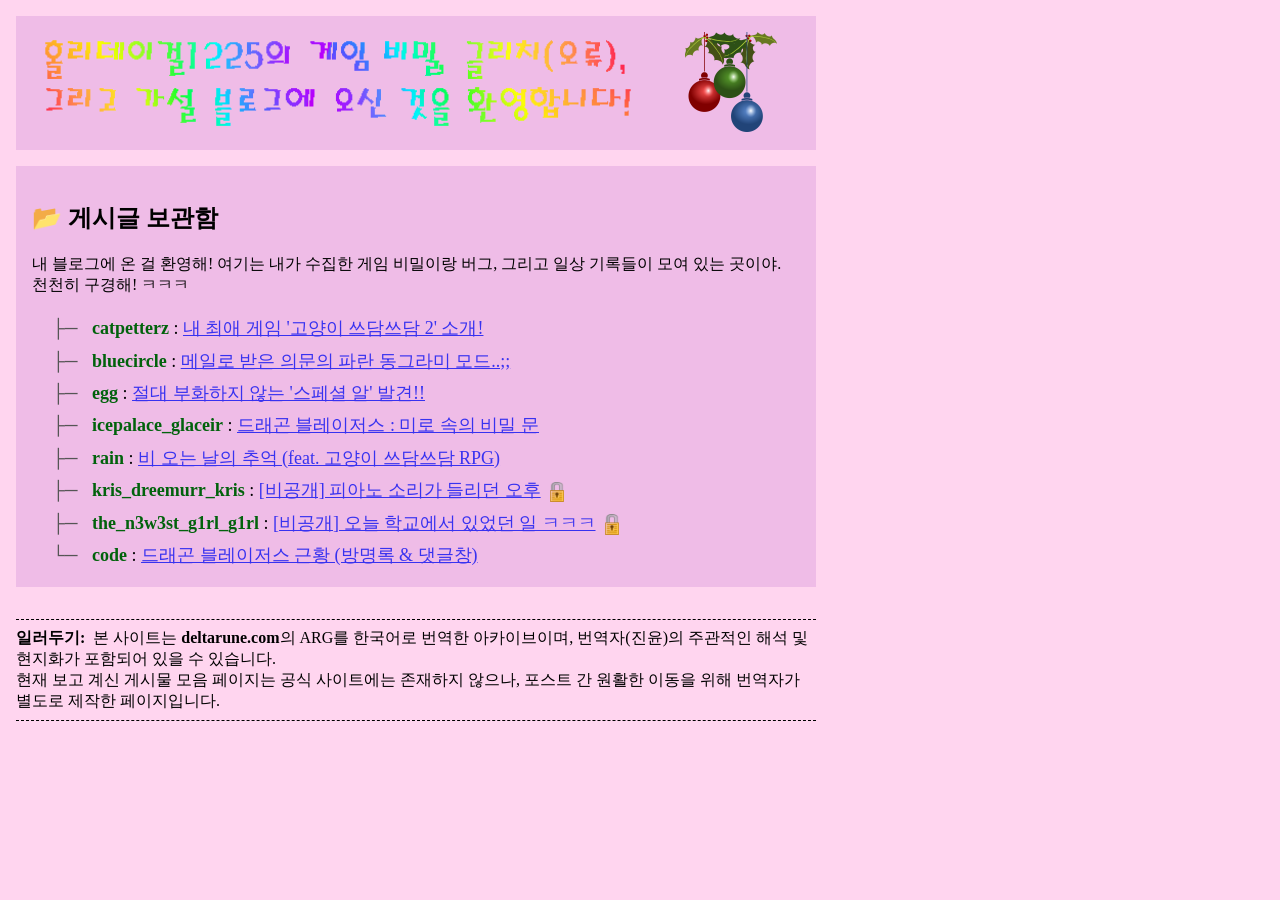
==== index.html @ a8ac2064 "Add files via upload" ====
<!DOCTYPE html>
<html lang='ko'>
<head>
  <meta content='text/html; charset=UTF-8' http-equiv='Content-Type'>
  <meta charset='utf-8'>
  <meta content='width=device-width' name='viewport'>
  <title>홀리데이걸1225의 블로그에 오신것을 환영합니다!</title>
  <link href='./assets/css/journal.css' rel='stylesheet' type='text/css'>
  <style>
    /* 트리 구조를 위한 추가 스타일 */
    .tree-container {
        line-height: 1.8;
        font-family: "Georgia", serif;
        font-size: 18px;
    }
    .tree-item {
        margin-left: 20px;
        position: relative;
    }
    .tree-item::before {
        content: "├─";
        margin-right: 10px;
        color: #555;
    }
    .tree-item.last::before {
        content: "└─";
    }
    .folder-name {
        font-weight: bold;
        color: #01620c;
    }
    .post-link {
        color: #3832F0;
        text-decoration: underline;
    }
    .post-link:hover {
        color: #ff00ff;
    }
    .private-lock {
        width: 14px;
        vertical-align: middle;
        margin-left: 5px;
    }
  </style>
</head>
<body class='body'>
  <div class='wrapper'>
    <h1 class='header'>
      <img alt="홀리데이걸1225의 블로그에 오신것을 환영합니다!" class='welcome' src='./assets/images/welcome.png'>
      <img alt='Happy Holidays' class='ornament' src='./assets/images/xmas.png'>
    </h1>

    <main>
      <div class='post'>
        <h2>📂 게시글 보관함</h2>
        <p>내 블로그에 온 걸 환영해! 여기는 내가 수집한 게임 비밀이랑 버그, 그리고 일상 기록들이 모여 있는 곳이야. 천천히 구경해! ㅋㅋㅋ</p>
        
        <div class='tree-container'>
            <div class='tree-item'>
                <span class='folder-name'>catpetterz</span> : 
                <a class='post-link' href='./catpetterz/index.htm'>내 최애 게임 '고양이 쓰담쓰담 2' 소개!</a>
            </div>
            
            <div class='tree-item'>
                <span class='folder-name'>bluecircle</span> : 
                <a class='post-link' href='./bluecircle/index.htm'>메일로 받은 의문의 파란 동그라미 모드..;;</a>
            </div>
            
            <div class='tree-item'>
                <span class='folder-name'>egg</span> : 
                <a class='post-link' href='./egg/index.htm'>절대 부화하지 않는 '스페셜 알' 발견!!</a>
            </div>
            
            <div class='tree-item'>
                <span class='folder-name'>icepalace_glaceir</span> : 
                <a class='post-link' href='./icepalace_glaceir/index.htm'>드래곤 블레이저스 : 미로 속의 비밀 문</a>
            </div>
            
            <div class='tree-item'>
                <span class='folder-name'>rain</span> : 
                <a class='post-link' href='./rain/index.htm'>비 오는 날의 추억 (feat. 고양이 쓰담쓰담 RPG)</a>
            </div>
            
            <div class='tree-item'>
                <span class='folder-name'>kris_dreemurr_kris</span> : 
                <a class='post-link' href='./kris_dreemurr_kris/index.htm'>[비공개] 피아노 소리가 들리던 오후</a>
                <img src='./assets/images/lock.png' class='private-lock' alt='private'>
            </div>
            
            <div class='tree-item'>
                <span class='folder-name'>the_n3w3st_g1rl_g1rl</span> : 
                <a class='post-link' href='./the_n3w3st_g1rl_g1rl/index.htm'>[비공개] 오늘 학교에서 있었던 일 ㅋㅋㅋ</a>
                <img src='./assets/images/lock.png' class='private-lock' alt='private'>
            </div>
            
            <div class='tree-item last'>
                <span class='folder-name'>code</span> : 
                <a class='post-link' href='./code/index.htm'>드래곤 블레이저스 근황 (방명록 & 댓글창)</a>
            </div>
        </div>
      </div>
    </main>

    <div class='post-footer'>
      <strong>일러두기:</strong>
      <span>
        본 사이트는 <b>deltarune.com</b>의 ARG를 한국어로 번역한 아카이브이며, 번역자(진윤)의 주관적인 해석 및 현지화가 포함되어 있을 수 있습니다. <br>
        현재 보고 계신 게시물 모음 페이지는 공식 사이트에는 존재하지 않으나, 포스트 간 원활한 이동을 위해 번역자가 별도로 제작한 페이지입니다.
      </span>
    </div>
  </div>

  <script src='./assets/javascripts/jquery.js'></script>
  <script src='./assets/javascripts/reallyplayer.js'></script>
</body>
</html>
---- assets/css/journal.css ----
﻿@charset "UTF-8";
html { position: relative; }

a { text-decoration: none; }

@font-face { font-family: '8bitOperatorPlus-Bold'; src: url("../fonts/8bitOperatorPlus-Bold.eot") format("embedded-opentype"), url("../fonts/8bitOperatorPlus-Bold.woff") format("woff"), url("../fonts/8bitOperatorPlus-Bold.ttf") format("truetype"), url("../fonts/8bitOperatorPlus-Bold.svg") format("svg"); font-weight: normal; font-style: normal; }

@font-face { font-family: '8bitOperatorPlus-Regular'; src: url("../fonts/8bitOperatorPlus-Regular.eot") format("embedded-opentype"), url("../fonts/8bitOperatorPlus-Regular.woff") format("woff"), url("../fonts/8bitOperatorPlus-Regular.ttf") format("truetype"), url("../fonts/8bitOperatorPlus-Regular.svg") format("svg"); font-weight: normal; font-style: normal; }

body { background-image: url("../images/bg-tree.png"); background-color: #ffd5ef; color: black; font-family: "Georgia", Georgia, serif; padding: 1rem; margin: 0; }

.wrapper { width: 100%; max-width: 800px; }

h1, h2, h3 { font-family: "Georgia", Georgia, serif; }

.header { display: flex; font-size: 36px; background: #EFBCE7; margin-top: 0; padding: 1rem; margin-bottom: 1rem; }

.header .welcome { flex-grow: 1; max-width: 80%; object-fit: contain; }

.header .ornament { flex-grow: 1; margin-left: 1rem; max-width: 20%; max-height: 100px; object-fit: contain; }

.post { background: #EFBCE7; padding: 1rem; margin-bottom: 2rem; }

.post p { margin-top: 0; }

.post p:last-child { margin-bottom: 0; }

.post .screenshot { image-rendering: pixelated; height: 32px; width: 32px; padding: 1rem; border: 2px inset white; }

.post-footer { margin-top: 2rem; padding: 0.5rem 0; border-top: 1px dashed black; border-bottom: 1px dashed black; }

.post-footer div:not(:first-child) { margin-top: 0.5rem; }

.post-footer strong { margin-right: 0.25rem; }

.comments-footer { text-align: center; margin-top: 0.75rem; }

.comments-footer a { color: #3832F0; font-weight: bold; letter-spacing: 2px; text-transform: lowercase; text-decoration: underline; }

.comments-footer a:not(:first-child) { margin-left: 2rem; }

.comments-footer a.disabled { cursor: not-allowed; color: #555555; }

.comments-header { padding: 1rem; margin-top: 0; margin-bottom: 1rem; }

.comments-header small { color: #555555; }

.comment .author { background: #EFBCE7; height: 64px; }

.comment .author .avatar { float: left; height: 64px; width: 64px; margin-right: 0.5rem; }

.comment .author .user { color: #3832F0; text-decoration: underline; font-weight: bold; padding-top: 0.5rem; }

.comment .author .user .icon { height: 16px; width: 16px; margin-right: 0.25rem; vertical-align: middle; }

.comment .author .user.admin { color: #01620c; }

.comment .comment-body { padding: 0.25rem 1rem; background-color: #ffd5ef; margin-bottom: 0.5rem; }

.comment .comment-body .deleted { color: #555555; font-family: monospace; }

.comment .comment-body .mod { color: #01620c; font-weight: bold; font-family: monospace; }

.alert { color: #01620c; background-color: #FFA9A9; font-size: 16px; font-family: monospace; font-weight: bold; padding: 1rem; margin-bottom: 0.5rem; }

.alert img { float: left; height: 20px; margin-right: 0.5rem; }

.back { display: inline-block; margin-top: 4rem; margin-bottom: 4rem; font-weight: bold; text-decoration: underline; font-size: 24px; }

body.dark { color: white; background: black; background-image: none; }

body.dark .header, body.dark .post { background: #555555; }

body.dark .header a, body.dark .post a { color: #61d9ff; }

body.dark .header { opacity: 0; }

body.dark .post-footer { border-color: white; }

body.dark .alert { background-color: #AA0000; color: white; }

.music { text-align: right; }

.really-player { position: relative; display: inline-block; font-family: 'Arial', Arial, sans-serif; height: 50px; width: 250px; max-width: 100%; margin-bottom: 1rem; background: #dedede; background: linear-gradient(180deg, #dedede 0%, white 28%, #c6c6c6 50%, #c6c6c6 70%, white 100%); }

.really-player audio { display: none; }

.really-player .volume { position: absolute; top: 14px; right: 10px; width: 58%; }

.really-player .volume-icon { position: absolute; top: 13px; left: 60px; height: 24px; width: 24px; opacity: 0.8; }

.really-player .play-button { position: absolute; left: 5px; top: 5px; color: black; height: 40px; width: 40px; border-radius: 999px; background: none; box-shadow: inset 0 0 4px #c8c8c8, 0 0 8px #c8c8c8; border: 1px solid #b4b4b4; }

.really-player .play-button::before { content: "◀︎"; transform: rotate(180deg); position: absolute; pointer-events: none; left: 11px; top: 4px; font-size: 24px; }

.really-player .play-button:hover { cursor: pointer; box-shadow: inset 0 0 8px #c8c8c8, 0 0 12px #c8c8c8; color: blue; }

.really-player .play-button:active { color: white; background: blue; }

.really-player.playing .play-button::before { content: "="; transform: rotate(90deg); font-size: 32px; font-weight: bold; left: 11px; top: 1px; }
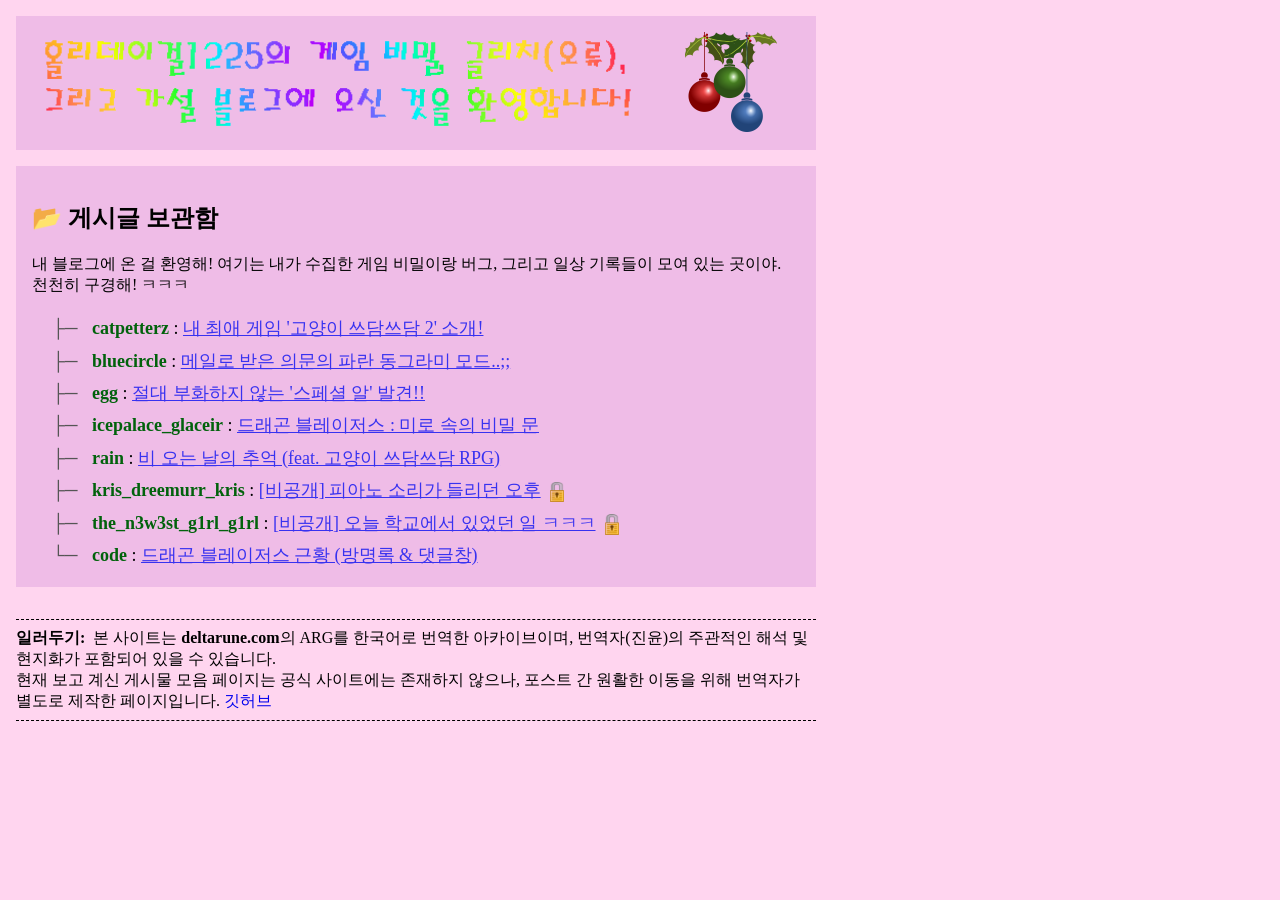
==== commit fef51102: "Add GitHub link to index.html" ====
--- a/index.html
+++ b/index.html
@@ -7,7 +7,6 @@
   <title>홀리데이걸1225의 블로그에 오신것을 환영합니다!</title>
   <link href='./assets/css/journal.css' rel='stylesheet' type='text/css'>
   <style>
-    /* 트리 구조를 위한 추가 스타일 */
     .tree-container {
         line-height: 1.8;
         font-family: "Georgia", serif;
@@ -106,6 +105,7 @@
       <span>
         본 사이트는 <b>deltarune.com</b>의 ARG를 한국어로 번역한 아카이브이며, 번역자(진윤)의 주관적인 해석 및 현지화가 포함되어 있을 수 있습니다. <br>
         현재 보고 계신 게시물 모음 페이지는 공식 사이트에는 존재하지 않으나, 포스트 간 원활한 이동을 위해 번역자가 별도로 제작한 페이지입니다.
+        <a href="https://github.com/newhajinyoon/DeltaruneARGkorean/" target="_blank">깃허브</a>
       </span>
     </div>
   </div>
@@ -113,4 +113,4 @@
   <script src='./assets/javascripts/jquery.js'></script>
   <script src='./assets/javascripts/reallyplayer.js'></script>
 </body>
-</html>+</html>
